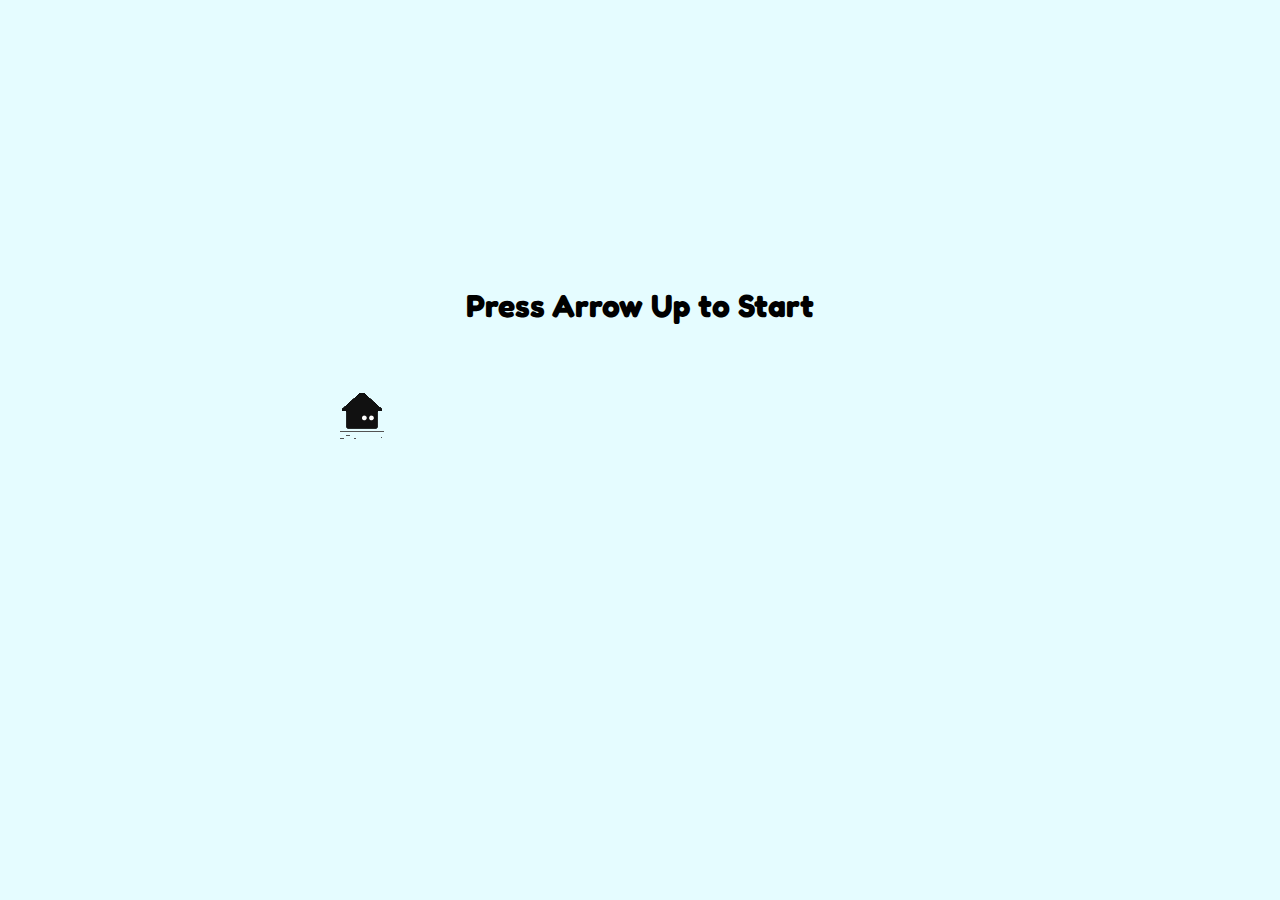
==== index.html @ 3f24ed1c "first commit" ====
<!doctype html>
<html>

<head>
    <meta charset="utf-8">
    <meta name="viewport" content="width=device-width, initial-scale=1.0,maximum-scale=1.0, user-scalable=no">
    <title >RunRunRun</title>
    <link rel="stylesheet" href="index.css">
    <!-- <link href="https://fonts.googleapis.com/css?family=Open+Sans" rel="stylesheet">  -->
    <link rel="preconnect" href="https://fonts.googleapis.com">
    <link rel="preconnect" href="https://fonts.gstatic.com" crossorigin>
    <link href="https://fonts.googleapis.com/css2?family=Fredoka:wght@500;600;700&display=swap" rel="stylesheet">
    <script src="index.js"></script>
</head>

<body id="t" class="offline">
    <div class="box">
        <div id="messageBox" class="sendmessage">
            <h1 style="text-align: center;">Press Arrow Up to Start</h1>
            <div class="niokbutton" onclick="okbuttonsend()"></div>
        </div>
        <div id="main-frame-error" class="interstitial-wrapper">
            <div id="main-content">
                <div class="icon icon-offline" alt=""></div>
            </div>
            <div id="offline-resources">
                <img id="offline-resources-1x" src="assets/default_100_percent/100-offline-sprite.png">
                <img id="offline-resources-2x" src="assets/default_200_percent/200-offline-sprite.png">
                <template id="audio-resources">
                    <audio id="offline-sound-press" src="[data-uri]"></audio>
                    <audio id="offline-sound-hit" src="[data-uri]"></audio>
                    <audio id="offline-sound-reached" src="[data-uri]"></audio>
                </template>
            </div>
        </div>
    </div>
</body>

<script>
    document.onkeydown = function(evt) {
    evt = evt || window.event;
    if (evt.keyCode == 38) {
        var box = document.getElementById("messageBox");
        box.style.visibility="hidden";
    }
};
</script>
    
</html>
---- index.css ----
/* Copyright 2013 The Chromium Authors. All rights reserved.
 * Use of this source code is governed by a BSD-style license that can be
 * found in the LICENSE file. */

html, body {
  padding: 0;
  margin: 0;
  width: 100%;
  height: 100%;
  font-family: 'Fredoka', sans-serif;
  background-color: #E5FCFF;
}

.icon {
  -webkit-user-select: none;
  user-select: none;
  display: inline-block;
}

.icon-offline {
  content: -webkit-image-set( url(assets/default_100_percent/100-error-offline.png) 1x, url(assets/default_200_percent/200-error-offline.png) 2x);
  position: relative;
}

.hidden {
  display: none;
}




body {
  display: flex;
  align-items: center;
  justify-content: center;
}

.box {
  width: 600px;
}


/* Offline page */

.offline .interstitial-wrapper {
  color: #2b2b2b;
  font-size: 1em;
  line-height: 1.55;
  margin: 0 auto;
  max-width: 600px;
  padding-top: 100px;
  width: 100%;
}

.offline .runner-container {
  height: 150px;
  max-width: 600px;
  overflow: hidden;
  position: absolute;
  top: calc(50vh - 150px);
  width: 44px;
}

.offline .runner-canvas {
  height: 150px;
  max-width: 600px;
  opacity: 1;
  overflow: hidden;
  position: absolute;
  top: 0;
  z-index: 2;
}

.offline .controller {
  background: rgba(247, 247, 247, .1);
  height: 100vh;
  left: 0;
  position: absolute;
  top: 0;
  width: 100vw;
  z-index: 1;
}

#offline-resources {
  display: none;
}

@media (max-width: 420px) {
  .suggested-left > #control-buttons, .suggested-right > #control-buttons {
    float: none;
  }
  .snackbar {
    left: 0;
    bottom: 0;
    width: 100%;
    border-radius: 0;
  }
}

@media (max-height: 350px) {
  h1 {
    margin: 0 0 15px;
  }
  .icon-offline {
    margin: 0 0 10px;
  }
  .interstitial-wrapper {
    margin-top: 5%;
  }
  .nav-wrapper {
    margin-top: 30px;
  }
}

@media (min-width: 600px) and (max-width: 736px) and (orientation: landscape) {
  .offline .interstitial-wrapper {
    margin-left: 0;
    margin-right: 0;
  }
}

@media (min-width: 420px) and (max-width: 736px) and (min-height: 240px) and (max-height: 420px) and (orientation:landscape) {
  .interstitial-wrapper {
    margin-bottom: 100px;
  }
}

@media (min-height: 240px) and (orientation: landscape) {
  .offline .interstitial-wrapper {
    margin-bottom: 90px;
  }
  .icon-offline {
    margin-bottom: 20px;
  }
}

@media (max-height: 320px) and (orientation: landscape) {
  .icon-offline {
    margin-bottom: 0;
  }
  .offline .runner-container {
    top: 10px;
  }
}

@media (max-width: 240px) {
  .interstitial-wrapper {
    overflow: inherit;
    padding: 0 8px;
  }
}
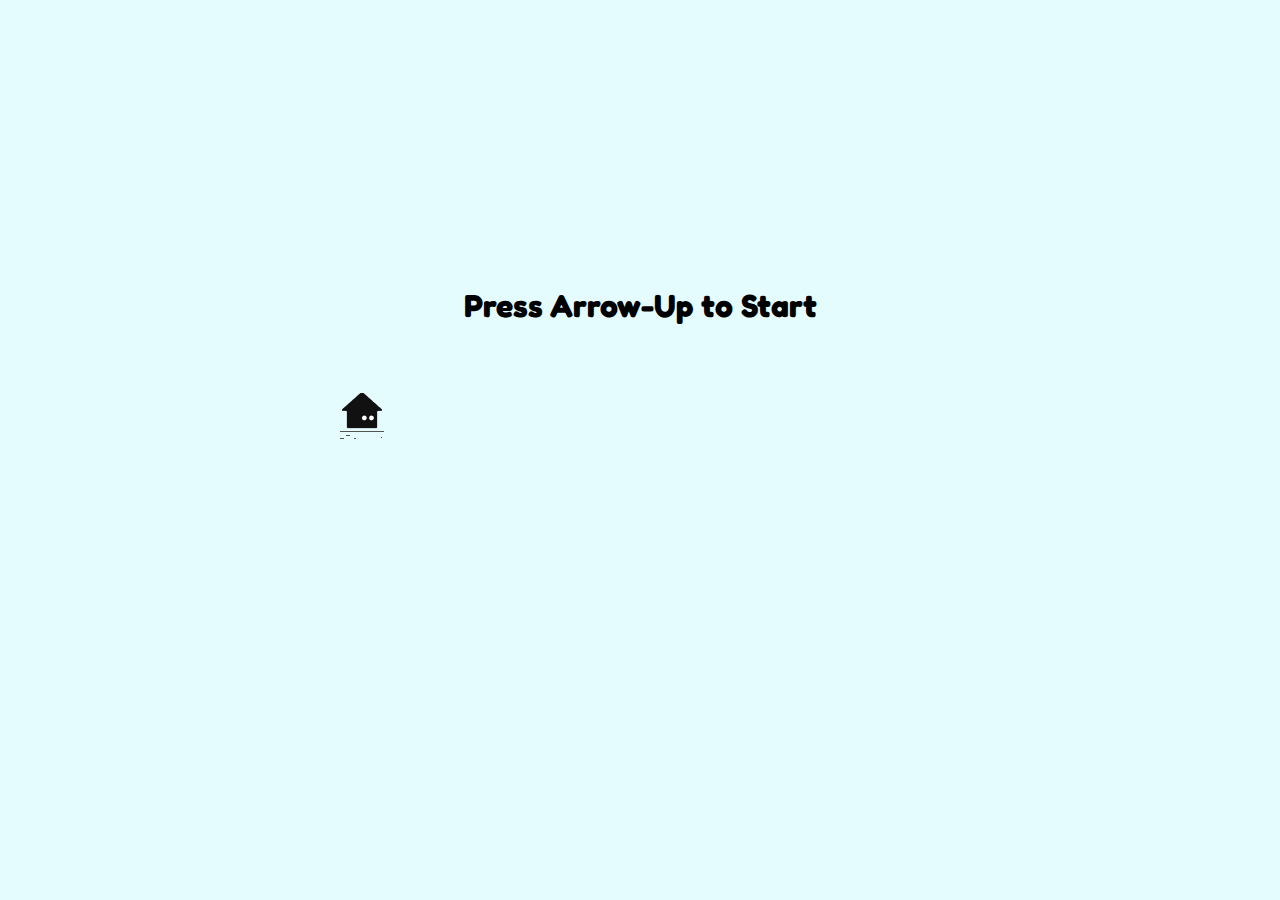
==== commit b0f02bd0: "bug fix for mobile" ====
--- a/index.html
+++ b/index.html
@@ -16,7 +16,7 @@
 <body id="t" class="offline">
     <div class="box">
         <div id="messageBox" class="sendmessage">
-            <h1 style="text-align: center;">Press Arrow Up to Start</h1>
+            <h1 style="text-align: center;" id="messageBoxText">Press Arrow-Up to Start</h1>
             <div class="niokbutton" onclick="okbuttonsend()"></div>
         </div>
         <div id="main-frame-error" class="interstitial-wrapper">
@@ -39,11 +39,26 @@
 <script>
     document.onkeydown = function(evt) {
     evt = evt || window.event;
-    if (evt.keyCode == 38) {
+    if (evt.keyCode == 38 || evt.keyCode == 32) {
         var box = document.getElementById("messageBox");
         box.style.visibility="hidden";
     }
 };
+
+
+function istMobileGeraet() {
+    return /Android|webOS|iPhone|iPad|iPod|BlackBerry|IEMobile|Opera Mini/i.test(navigator.userAgent);
+}
+
+if (istMobileGeraet()) {
+    // Element nach ID erhalten
+    var element = document.getElementById("messageBoxText");
+
+    // Inhalt des Elements ändern
+    element.innerHTML = "Neuer Inhalt";
+} else {
+    console.log("Tab to Start");
+}
 </script>
     
 </html>
